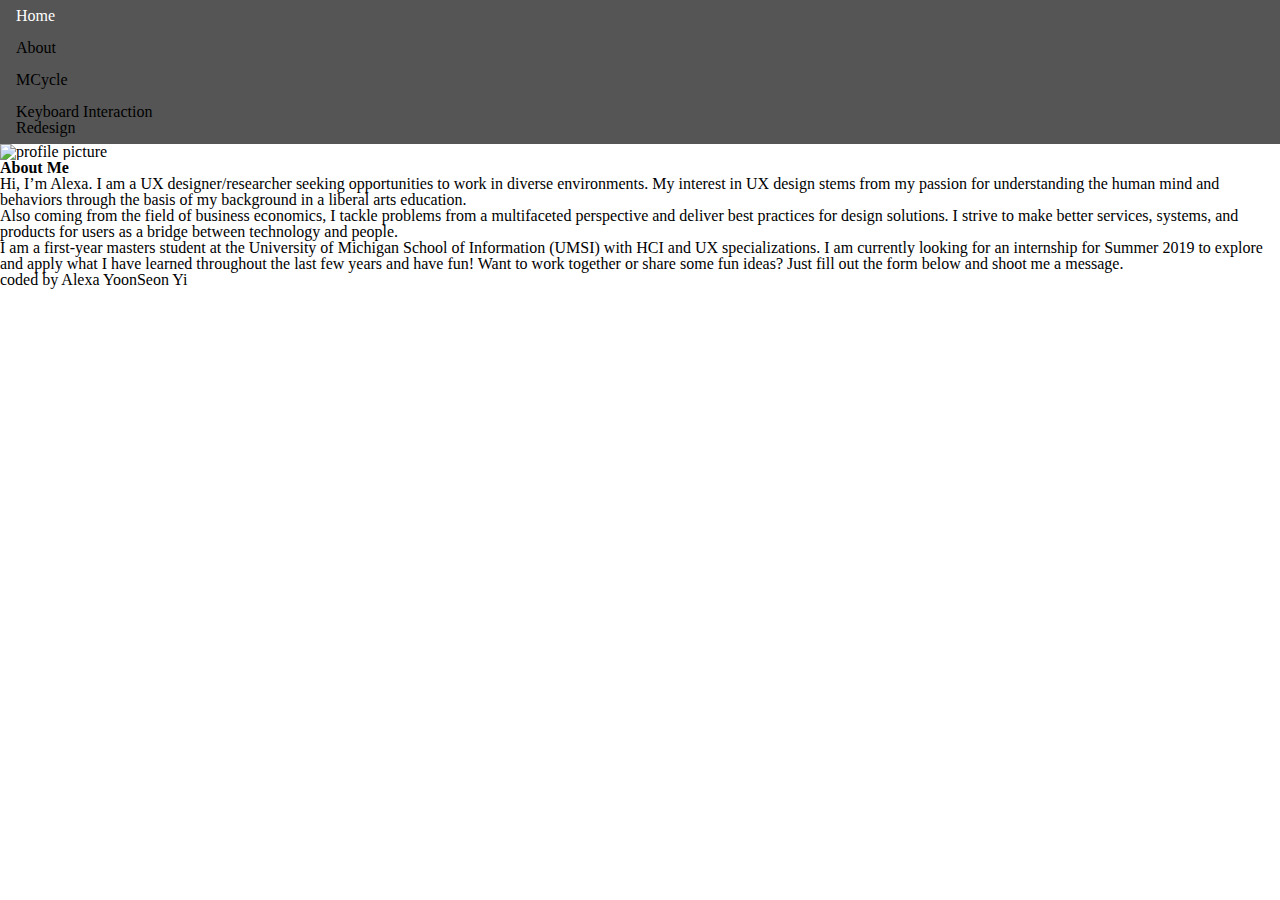
==== aboutme.html @ 075bde9d "Friday Ver" ====
﻿<!DOCTYPE html>
<html lang="en">
<head>
    <meta charset="UTF-8">
    <link rel="shortcut icon" href="images/portfolio_logo.png" />
    <link rel="stylesheet" type="text/css" href="css/html5reset.css">
    <link rel="stylesheet" type="text/css" href="css/style.css">
    <title>About me</title>
</head>
<body>
	<header>
    <nav>
        <ul>
            <li><a href = "index.html">Home</a></li>
            <li><a href = "aboutme.html">About</a></li>
            <li><a href = "galleryproject1.html">MCycle</a></li>
            <li><a href = "project2.html">Keyboard Interaction Redesign</a></li>
        </ul>
    </nav>
	</header>
<img src="images/YoonSeon_Yi.png" alt = "profile picture"/>
<main>

<h1> About Me </h1>
<p>Hi, I’m Alexa. I am a UX designer/researcher seeking opportunities to work in diverse environments. My interest in UX design stems from my passion for understanding the human mind and behaviors through the basis of my background in a liberal arts education.</p>

<p>Also coming from the field of business economics, I tackle problems from a multifaceted perspective and deliver best practices for design solutions. I strive to make better services, systems, and products for users as a bridge between technology and people.</p>

<p>I am a first-year masters student at the University of Michigan School of Information (UMSI) with HCI and UX specializations. I am currently looking for an internship for Summer 2019 to explore and apply what I have learned throughout the last few years and have fun! Want to work together or share some fun ideas? Just fill out the form below and shoot me a message.</p>
</main>
<footer>coded by Alexa YoonSeon Yi</footer>
</body>
</html>
<!-- Your Name 
(required) 
Your Email 
(required) 
Subject Your Message -->
---- css/style.css ----
nav {
    margin:0;
    padding:0;
    font-size:100%;
    vertical-align:baseline;
    background:#555;
}

nav a {
    color: yellow;
}

ul {
  list-style-type: none;
  margin: 0;
  padding: 0;
  width: 200px;
}

li a {
  display: block;
  color: #000;
  padding: 8px 16px;
  text-decoration: none;
}

/* Change the link color on hover */
li a:hover {
  background-color: #555;
  color: white;
}
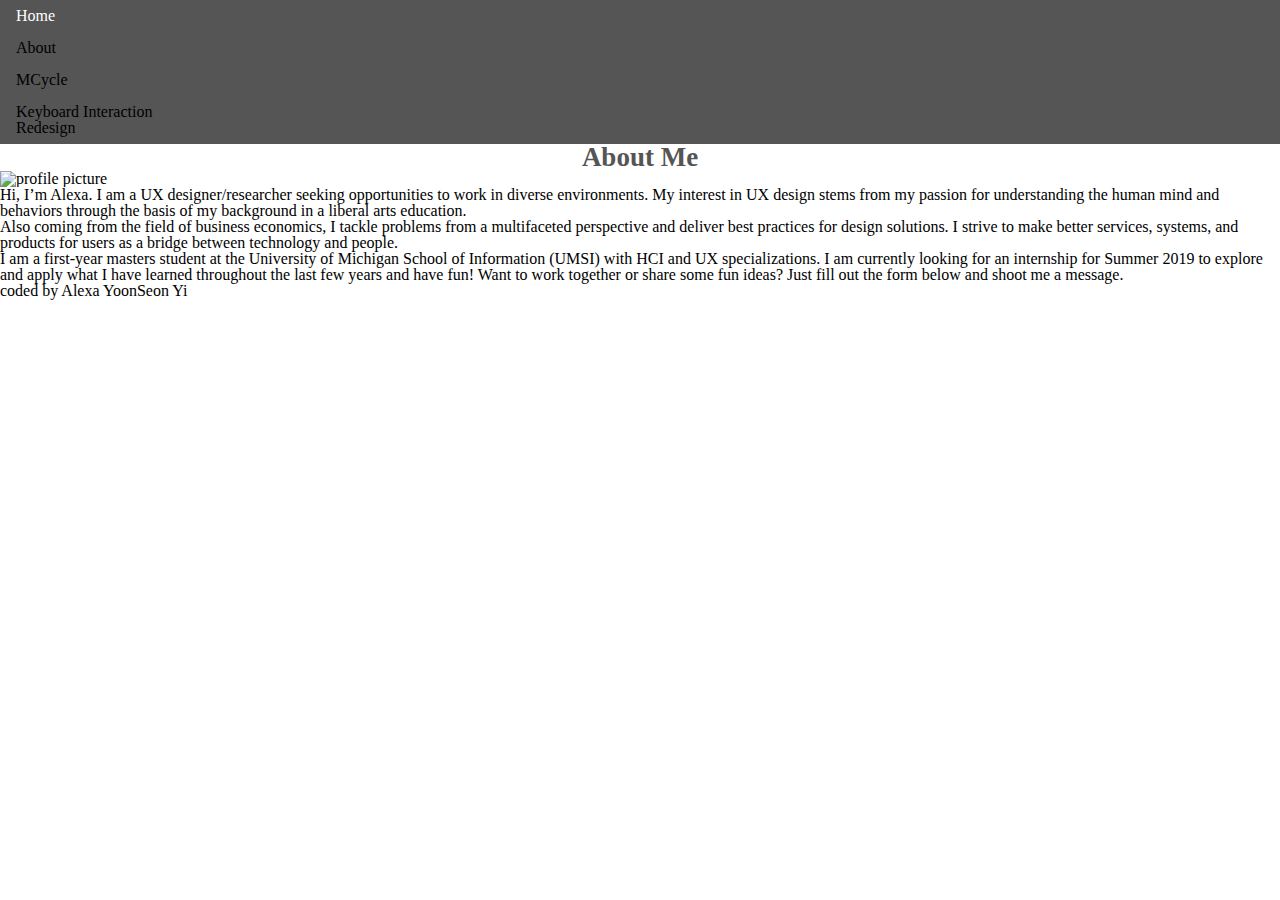
==== commit 01590a5b: "Friday 2" ====
--- a/aboutme.html
+++ b/aboutme.html
@@ -18,10 +18,10 @@
         </ul>
     </nav>
 	</header>
+    <h1> About Me </h1>
 <img src="images/YoonSeon_Yi.png" alt = "profile picture"/>
 <main>
 
-<h1> About Me </h1>
 <p>Hi, I’m Alexa. I am a UX designer/researcher seeking opportunities to work in diverse environments. My interest in UX design stems from my passion for understanding the human mind and behaviors through the basis of my background in a liberal arts education.</p>
 
 <p>Also coming from the field of business economics, I tackle problems from a multifaceted perspective and deliver best practices for design solutions. I strive to make better services, systems, and products for users as a bridge between technology and people.</p>
--- a/css/style.css
+++ b/css/style.css
@@ -28,4 +28,10 @@
 li a:hover {
   background-color: #555;
   color: white;
+}
+
+h1 {
+    font-size: 27px;
+    color: #555;
+    text-align: center;
 }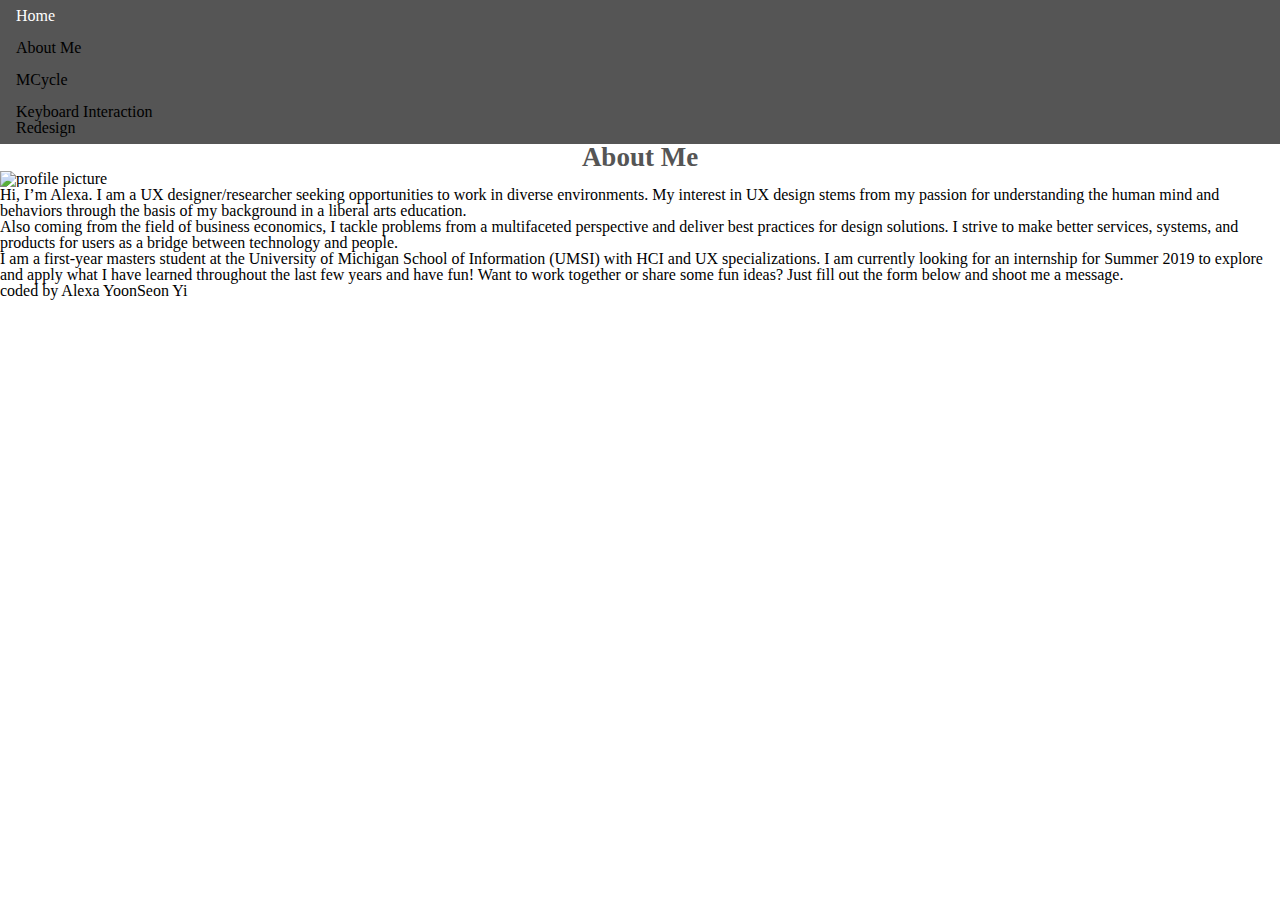
==== commit e41f9840: "Update aboutme.html" ====
--- a/aboutme.html
+++ b/aboutme.html
@@ -12,7 +12,7 @@
     <nav>
         <ul>
             <li><a href = "index.html">Home</a></li>
-            <li><a href = "aboutme.html">About</a></li>
+            <li><a href = "aboutme.html">About Me</a></li>
             <li><a href = "galleryproject1.html">MCycle</a></li>
             <li><a href = "project2.html">Keyboard Interaction Redesign</a></li>
         </ul>
